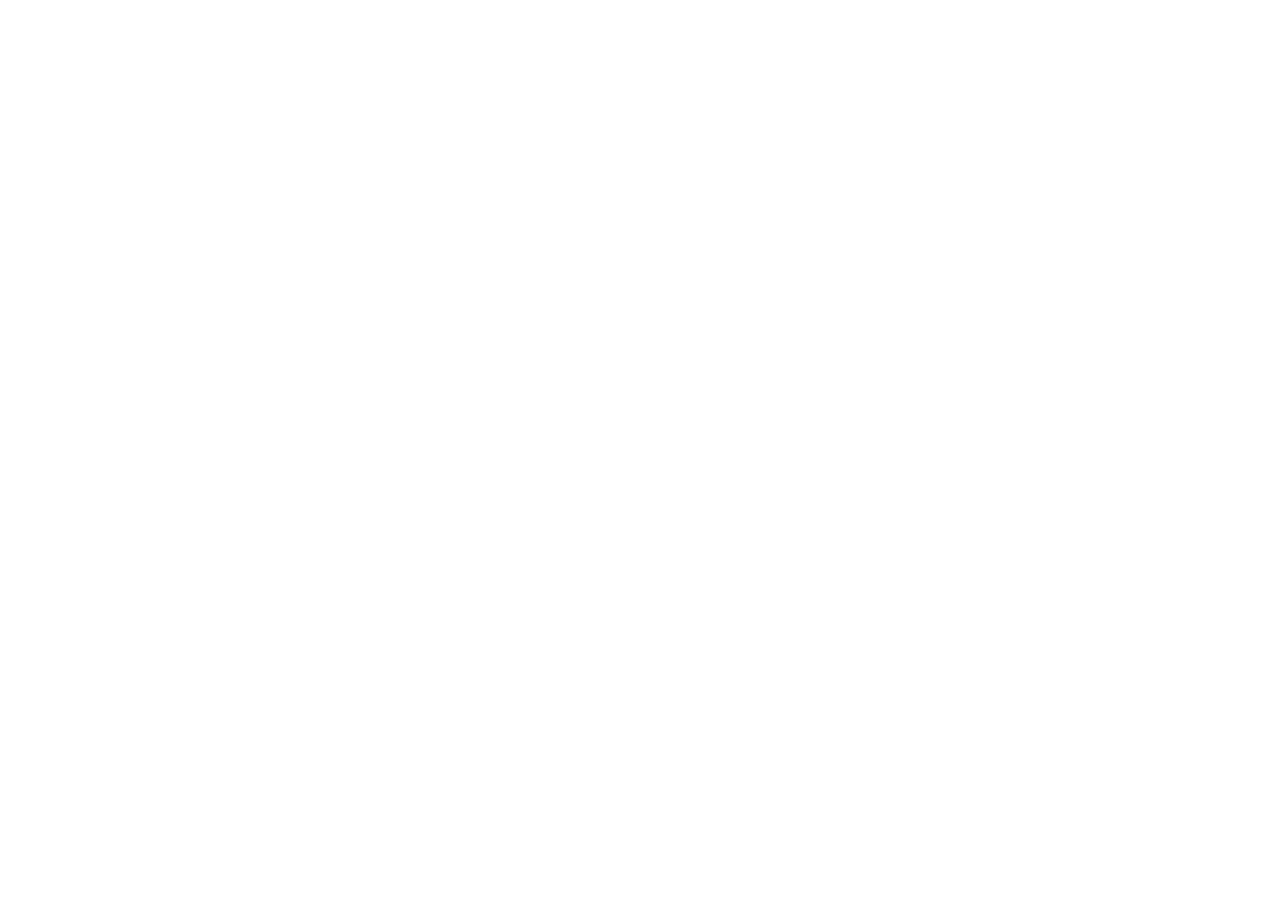
==== src/index.html @ c8294e75 "goit-js-hw-09" ====
<!DOCTYPE html>
<html lang="en">
  <head>
    <meta charset="UTF-8" />
    <link rel="icon" type="image/svg+xml" href="/vite.svg" />
    <meta name="viewport" content="width=device-width, initial-scale=1.0" />
    <title>goit-js-hw-09</title>
    <link rel="stylesheet" href="./css/style.css" />
  </head>
  <body>
    <div class="container">
      <load src="partials/1-gallery.html" />
      <load src="partials/2-form.html" />
    </div>
    <script type="module" src="js/main.js"></script>
  </body>
</html>
---- src/css/style.css ----
@import url('./gallery.css');
@import url('./base.css');
@import url('./form.css');
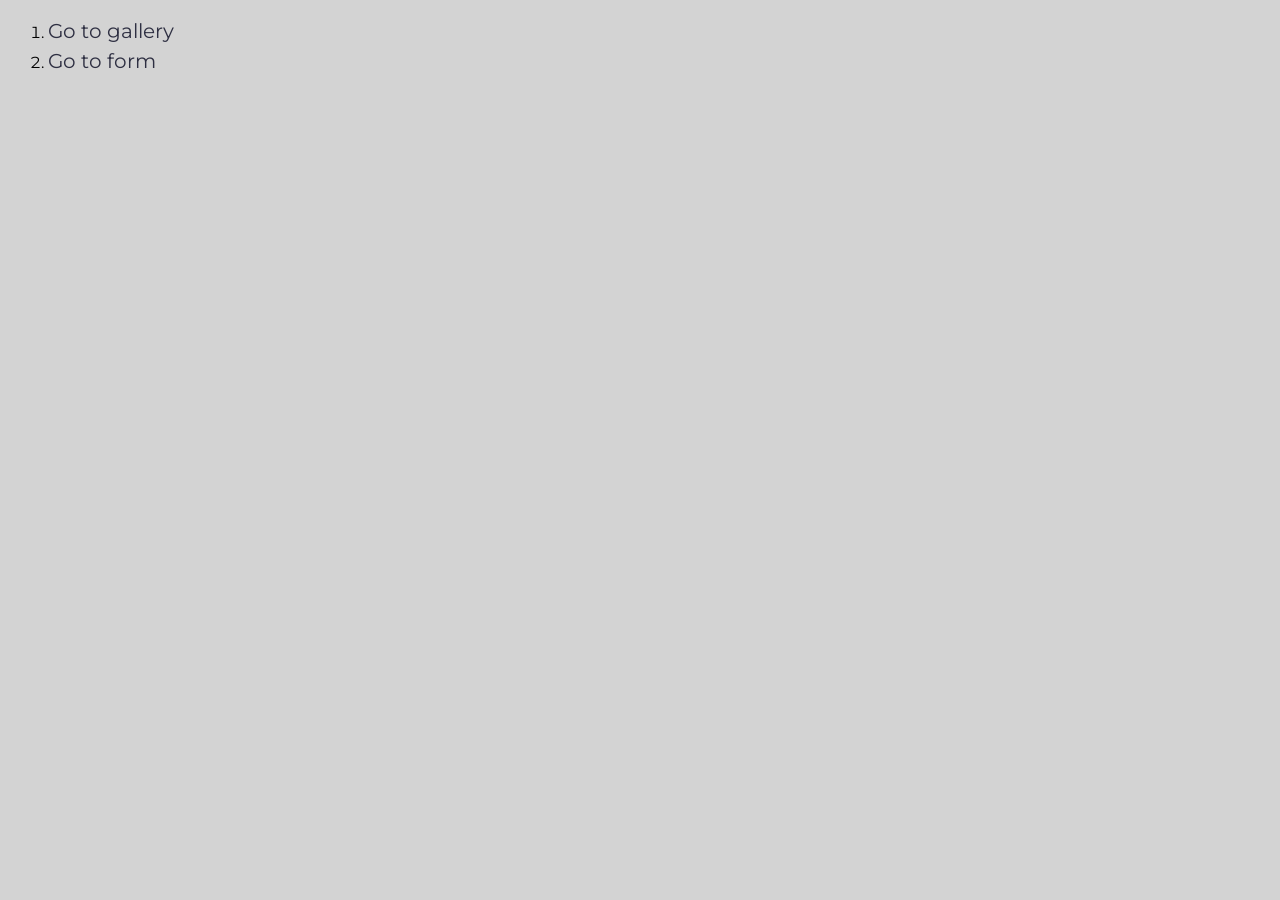
==== commit ea988866: "refactor html to pages" ====
--- a/src/index.html
+++ b/src/index.html
@@ -8,10 +8,15 @@
     <link rel="stylesheet" href="./css/style.css" />
   </head>
   <body>
-    <div class="container">
-      <load src="partials/1-gallery.html" />
-      <load src="partials/2-form.html" />
-    </div>
-    <script type="module" src="js/main.js"></script>
+    <nav class="container">
+      <ol class="list">
+        <li class="item">
+          <a href="./1-gallery.html" class="link">Go to gallery</a>
+        </li>
+        <li class="item">
+          <a href="./2-form.html" class="link">Go to form</a>
+        </li>
+      </ol>
+    </nav>
   </body>
 </html>
--- a/src/css/style.css
+++ b/src/css/style.css
@@ -1,3 +1,27 @@
-@import url('./gallery.css');
-@import url('./base.css');
-@import url('./form.css');
+@import url('https://fonts.googleapis.com/css2?family=Montserrat&display=swap');
+
+body {
+  font-family: 'Montserrat', sans-serif;
+  background-color: lightgray;
+}
+
+a {
+  display: flex;
+  align-items: center;
+  text-decoration: none;
+  font-size: 20px;
+  color: #2e2f42;
+  transition: color 250ms cubic-bezier(0.4, 0, 0.2, 1);
+  line-height: 1.5;
+}
+
+a:hover {
+  color: lightcoral;
+}
+
+a:hover::after {
+  margin-left: 8px;
+  content: '❯';
+  font-size: 20px;
+  /* line-height: 1.5; */
+}
